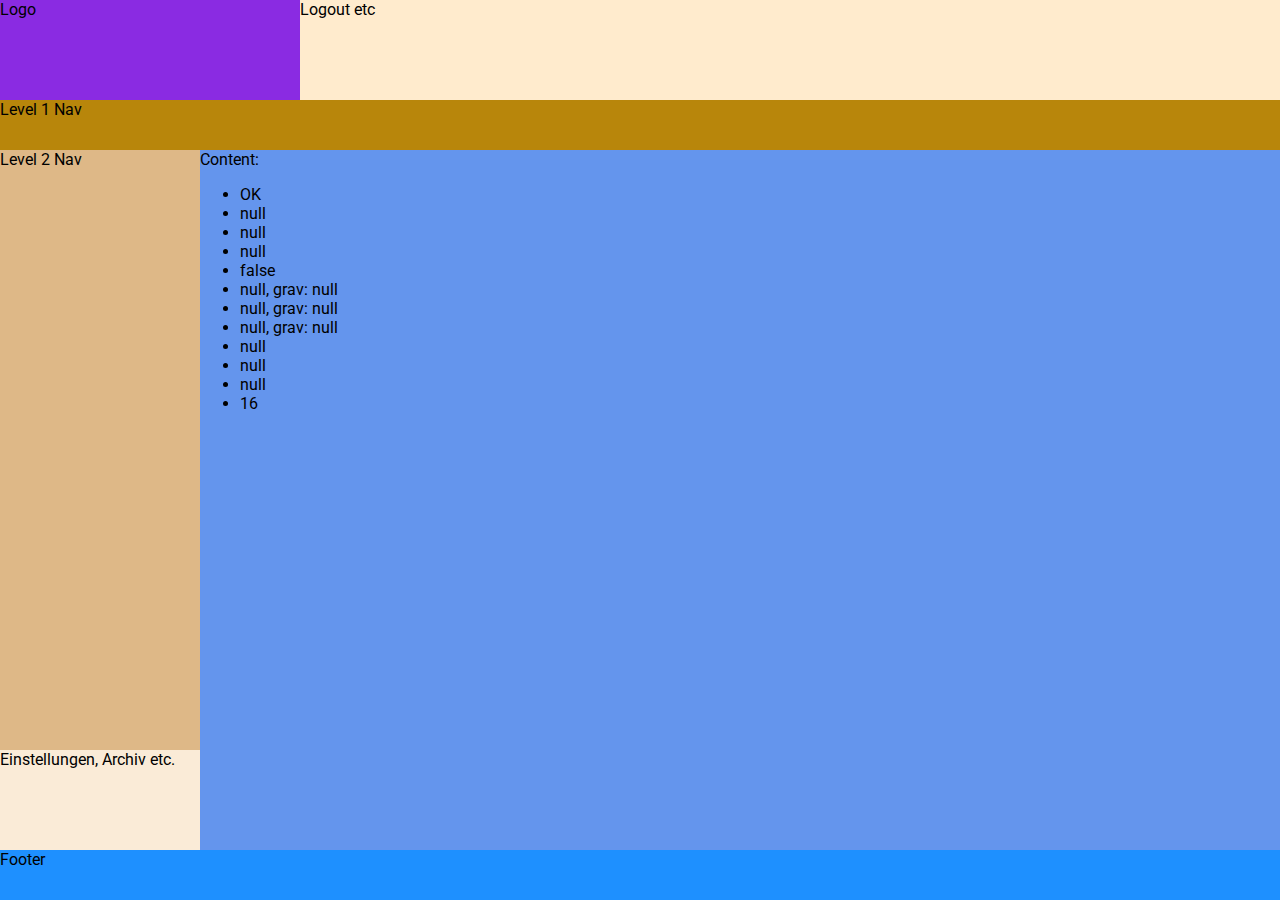
==== index.html @ 10edb4c3 "autogenerated gh-pages" ====
<!DOCTYPE html><html><head>
  <meta charset="utf-8">
  <meta http-equiv="X-UA-Compatible" content="IE=edge">
  <meta name="viewport" content="width=device-width, initial-scale=1.0">
  <meta name="scaffolded-by" content="https://github.com/google/stagehand">
  <title>webstuff</title>
  <link rel="stylesheet" href="styles.css">
  <script defer="" src="main.dart.js"></script>
  
</head>

<body>

<div id="container">
  <div id="logo">Logo</div>
  <div id="logout">Logout etc</div>
  <div id="content">Content:
    <ul>
      <li id="info">OK</li>
      <li id="alpha"></li>
      <li id="beta"></li>
      <li id="gamma"></li>
      <li id="absolute"></li>
      <li id="x"></li>
      <li id="y"></li>
      <li id="z"></li>
      <li id="rotalpha"></li>
      <li id="rotbeta"></li>
      <li id="rotgamma"></li>
      <li id="interval"></li>
    </ul>
  </div>
  <div id="nav1">Level 1 Nav</div>
  <div id="nav2">Level 2 Nav</div>
  <div id="nav3">Einstellungen, Archiv etc.</div>
  <div id="footer">Footer</div>
</div>



</body></html>
---- styles.css ----
@import url(https://fonts.googleapis.com/css?family=Roboto);

html, body {
  width: 100%;
  height: 100%;
  margin: 0;
  padding: 0;
  font-family: 'Roboto', sans-serif;
}

#container {
  width: 100%;
  height: 100%;
  margin: 0;
  padding: 0;
}

@media (min-width: 1000px) {
  #container {
    display: grid;
    grid-template-areas: "logo   logo    logout"
                         "nav1   nav1    nav1"
                         "nav2   content content"
                         "nav3   content content"
                         "footer footer  footer";
    grid-template-columns: 200px 100px minmax(min-content, 1fr);
    grid-template-rows: 100px 50px minmax(min-content, 1fr) 100px 50px
  }
}

@media (max-width: 1000px) {
  #container {
    display: grid;
    grid-template-areas: "logo   logout"
                         "nav1   nav2"
                         "content content"
                         "nav3 footer";
    grid-template-columns: 100px minmax(min-content, 1fr);
    grid-template-rows: 50px 50px minmax(min-content, 1fr) 50px
  }
}

/* The grid-area property places a grid item into a named
 * region (area) of the grid. */
#logo {
  grid-area: logo;
  background-color: blueviolet;
}

#logout {
  grid-area: logout;
  background-color: blanchedalmond;
}

#content {
  grid-area: content;
  background-color: cornflowerblue;
}

#nav1 {
  grid-area: nav1;
  background-color: darkgoldenrod;
}

#nav2 {
  grid-area: nav2;
  background-color: burlywood;
}

#nav3 {
  grid-area: nav3;
  background-color: antiquewhite;
}

#footer {
  grid-area: footer;
  background-color: dodgerblue;
}
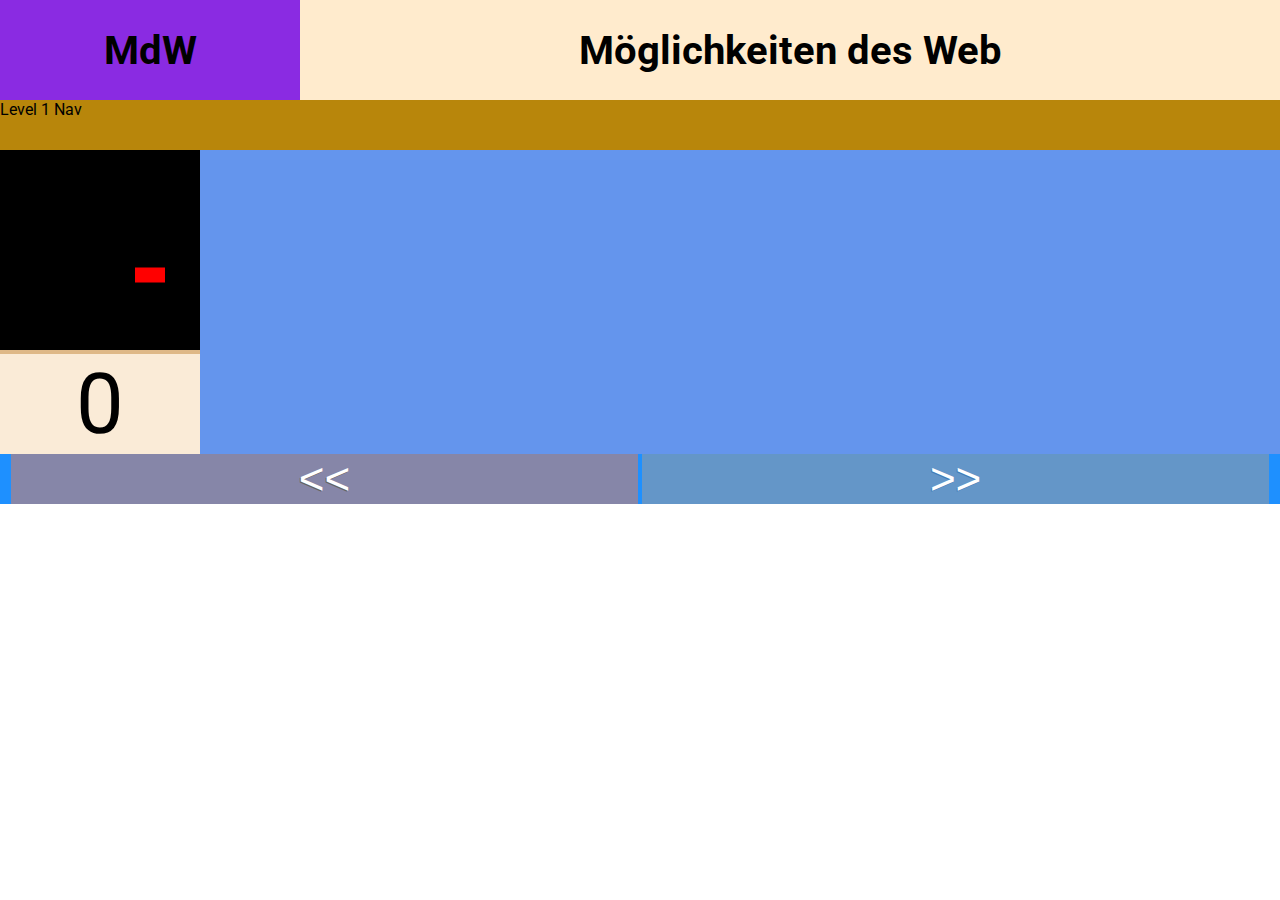
==== commit bae1ac28: "autogenerated gh-pages" ====
--- a/index.html
+++ b/index.html
@@ -1,41 +1,12 @@
 <!DOCTYPE html><html><head>
   <meta charset="utf-8">
-  <meta http-equiv="X-UA-Compatible" content="IE=edge">
-  <meta name="viewport" content="width=device-width, initial-scale=1.0">
-  <meta name="scaffolded-by" content="https://github.com/google/stagehand">
   <title>webstuff</title>
-  <link rel="stylesheet" href="styles.css">
-  <script defer="" src="main.dart.js"></script>
+  <link type="text/css" rel="stylesheet" href="webstuff.css">
+  <script defer="" src="webstuff.dart.js"></script>
   
 </head>
-
 <body>
-
-<div id="container">
-  <div id="logo">Logo</div>
-  <div id="logout">Logout etc</div>
-  <div id="content">Content:
-    <ul>
-      <li id="info">OK</li>
-      <li id="alpha"></li>
-      <li id="beta"></li>
-      <li id="gamma"></li>
-      <li id="absolute"></li>
-      <li id="x"></li>
-      <li id="y"></li>
-      <li id="z"></li>
-      <li id="rotalpha"></li>
-      <li id="rotbeta"></li>
-      <li id="rotgamma"></li>
-      <li id="interval"></li>
-    </ul>
-  </div>
-  <div id="nav1">Level 1 Nav</div>
-  <div id="nav2">Level 2 Nav</div>
-  <div id="nav3">Einstellungen, Archiv etc.</div>
-  <div id="footer">Footer</div>
-</div>
-
+<my-app>Loading...</my-app>
 
 
 </body></html>--- a/webstuff.css
+++ b/webstuff.css
@@ -0,0 +1,7 @@
+@import url(https://fonts.googleapis.com/css?family=Roboto);
+
+body {
+  margin: 0;
+}
+
+
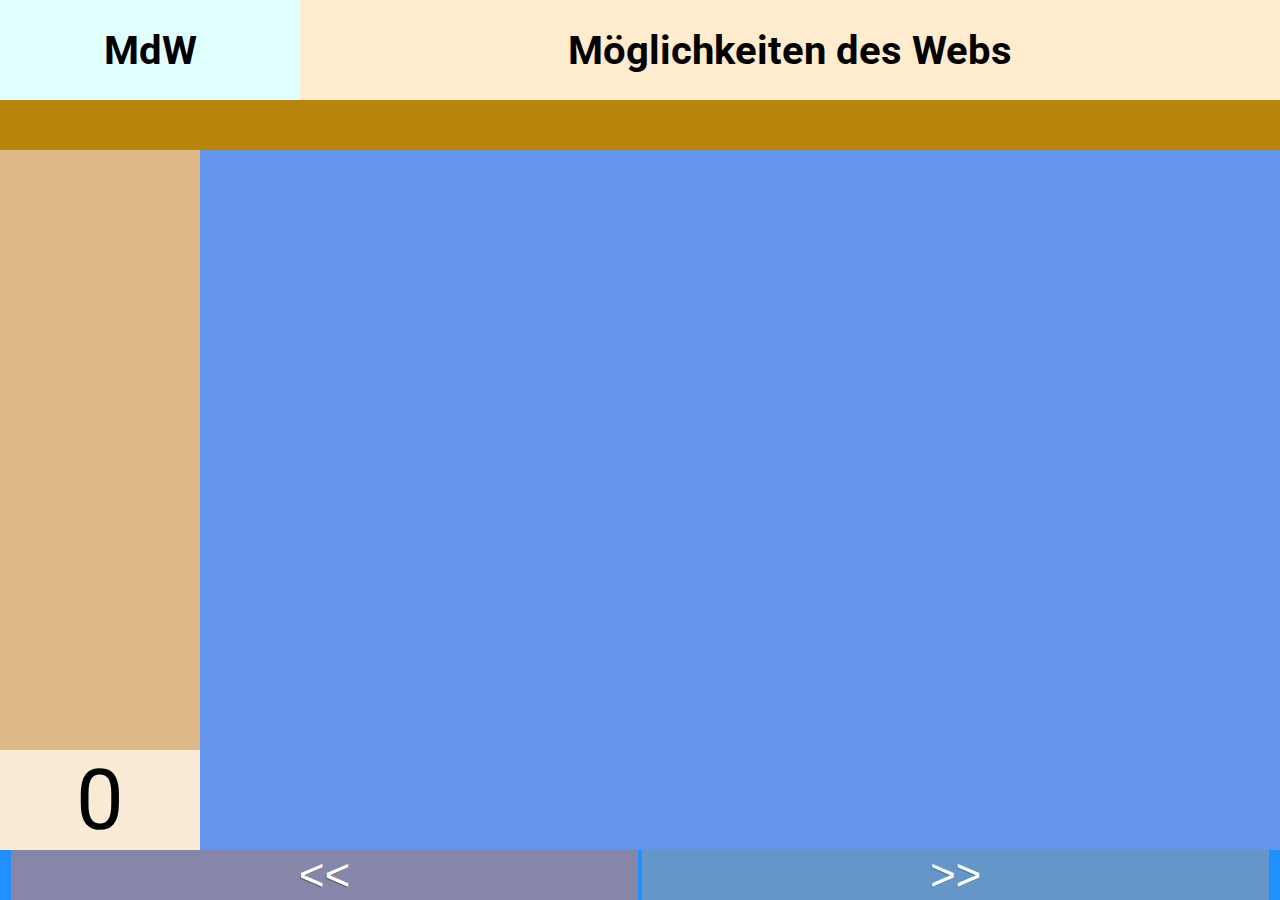
==== commit 48742f2a: "autogenerated gh-pages" ====
--- a/index.html
+++ b/index.html
@@ -1,6 +1,6 @@
 <!DOCTYPE html><html><head>
   <meta charset="utf-8">
-  <title>webstuff</title>
+  <title>Möglichkeiten des Webs</title>
   <link type="text/css" rel="stylesheet" href="webstuff.css">
   <script defer="" src="webstuff.dart.js"></script>
   
--- a/webstuff.css
+++ b/webstuff.css
@@ -4,4 +4,8 @@
   margin: 0;
 }
 
+html, body {
+  height: 100%;
+}
 
+
